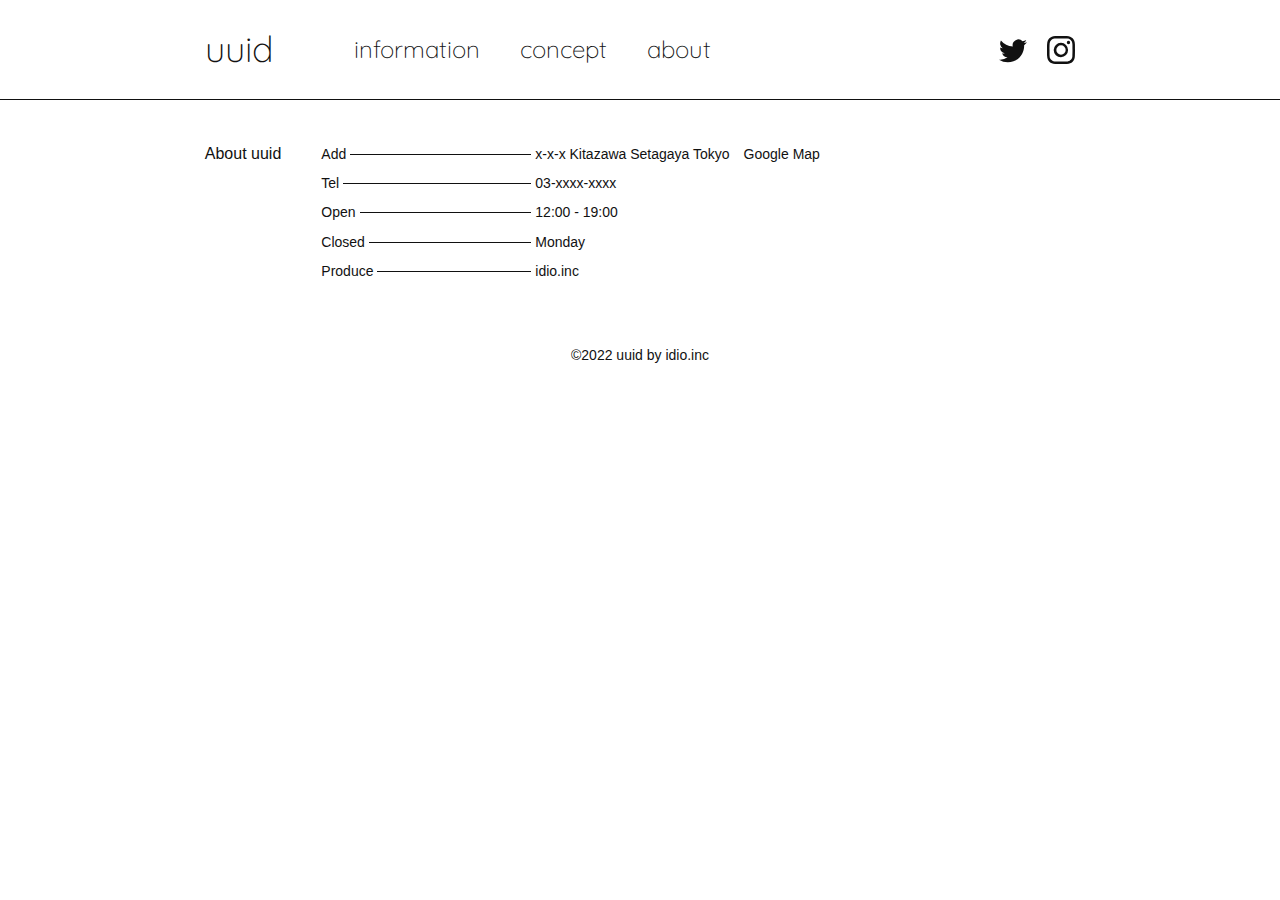
==== about/index.html @ 524403f9 "Add files via upload" ====
<!DOCTYPE html>
<html>
  <head>
    <meta charset="utf-8">
    <meta http-equiv="X-UA-Compatible" content="IE=edge">
    <meta name="viewport" content="width=device-width,initial-scale=1">
    <meta name="robots" content="noindex,nofollow">
    <link rel="preconnect" href="https://fonts.googleapis.com">
    <link rel="preconnect" href="https://fonts.gstatic.com" crossorigin>
    <link href="https://fonts.googleapis.com/css2?family=Quicksand:wght@300&display=swap" rel="stylesheet">
    <link rel="stylesheet" href="../css/destyle.css">
    <link rel="stylesheet" href="../css/style.css">
    <title>about - uuid</title>
  </head>
  <body id="about">
    <header>
      <div id="header">
        <div class="left">
          <h1>
            <a href="../">uuid</a>
          </h1>
          <nav id="nav">
            <ul>
              <li><a href="../info/">information</a></li>
              <li><a href="../concept/">concept</a></li>
              <li><a href="../about/">about</a></li>
            </ul>
          </nav>
        </div>
        <div class="right">
          <a href="" class="twitter">
            <svg xmlns="http://www.w3.org/2000/svg" width="28" height="28" fill="currentColor" class="bi bi-twitter" viewBox="0 0 16 16">
              <path d="M5.026 15c6.038 0 9.341-5.003 9.341-9.334 0-.14 0-.282-.006-.422A6.685 6.685 0 0 0 16 3.542a6.658 6.658 0 0 1-1.889.518 3.301 3.301 0 0 0 1.447-1.817 6.533 6.533 0 0 1-2.087.793A3.286 3.286 0 0 0 7.875 6.03a9.325 9.325 0 0 1-6.767-3.429 3.289 3.289 0 0 0 1.018 4.382A3.323 3.323 0 0 1 .64 6.575v.045a3.288 3.288 0 0 0 2.632 3.218 3.203 3.203 0 0 1-.865.115 3.23 3.23 0 0 1-.614-.057 3.283 3.283 0 0 0 3.067 2.277A6.588 6.588 0 0 1 .78 13.58a6.32 6.32 0 0 1-.78-.045A9.344 9.344 0 0 0 5.026 15z"/>
            </svg>
          </a>
          <a href="" class="instagram">
            <svg xmlns="http://www.w3.org/2000/svg" width="28" height="28" fill="currentColor" class="bi bi-instagram" viewBox="0 0 16 16">
              <path d="M8 0C5.829 0 5.556.01 4.703.048 3.85.088 3.269.222 2.76.42a3.917 3.917 0 0 0-1.417.923A3.927 3.927 0 0 0 .42 2.76C.222 3.268.087 3.85.048 4.7.01 5.555 0 5.827 0 8.001c0 2.172.01 2.444.048 3.297.04.852.174 1.433.372 1.942.205.526.478.972.923 1.417.444.445.89.719 1.416.923.51.198 1.09.333 1.942.372C5.555 15.99 5.827 16 8 16s2.444-.01 3.298-.048c.851-.04 1.434-.174 1.943-.372a3.916 3.916 0 0 0 1.416-.923c.445-.445.718-.891.923-1.417.197-.509.332-1.09.372-1.942C15.99 10.445 16 10.173 16 8s-.01-2.445-.048-3.299c-.04-.851-.175-1.433-.372-1.941a3.926 3.926 0 0 0-.923-1.417A3.911 3.911 0 0 0 13.24.42c-.51-.198-1.092-.333-1.943-.372C10.443.01 10.172 0 7.998 0h.003zm-.717 1.442h.718c2.136 0 2.389.007 3.232.046.78.035 1.204.166 1.486.275.373.145.64.319.92.599.28.28.453.546.598.92.11.281.24.705.275 1.485.039.843.047 1.096.047 3.231s-.008 2.389-.047 3.232c-.035.78-.166 1.203-.275 1.485a2.47 2.47 0 0 1-.599.919c-.28.28-.546.453-.92.598-.28.11-.704.24-1.485.276-.843.038-1.096.047-3.232.047s-2.39-.009-3.233-.047c-.78-.036-1.203-.166-1.485-.276a2.478 2.478 0 0 1-.92-.598 2.48 2.48 0 0 1-.6-.92c-.109-.281-.24-.705-.275-1.485-.038-.843-.046-1.096-.046-3.233 0-2.136.008-2.388.046-3.231.036-.78.166-1.204.276-1.486.145-.373.319-.64.599-.92.28-.28.546-.453.92-.598.282-.11.705-.24 1.485-.276.738-.034 1.024-.044 2.515-.045v.002zm4.988 1.328a.96.96 0 1 0 0 1.92.96.96 0 0 0 0-1.92zm-4.27 1.122a4.109 4.109 0 1 0 0 8.217 4.109 4.109 0 0 0 0-8.217zm0 1.441a2.667 2.667 0 1 1 0 5.334 2.667 2.667 0 0 1 0-5.334z"/>
            </svg>
          </a>
          <div id="btn">
            <span class="line" id="top"></span>
            <span class="line" id="middle"></span>
            <span class="line" id="bottom"></span>
          </div>
        </div>
      </div>
    </header>
    <main>
      <section>
        <h3>About uuid</h3>
        <table>
          <tr>
            <th><span>Add</span></th>
            <td>x-x-x Kitazawa Setagaya Tokyo<span><a href="https://goo.gl/maps/3Kq2CwsrPEG94F1w7">Google Map</a></span></td>
          </tr>
          <tr>
            <th><span>Tel</span></th>
            <td>03-xxxx-xxxx</td>
          </tr>
          <tr>
            <th><span>Open</span></th>
            <td>12:00 - 19:00</td>
          </tr>
          <tr>
            <th><span>Closed</span></th>
            <td>Monday</td>
          </tr>
          <tr>
            <th><span>Produce</span></th>
            <td>idio.inc</td>
          </tr>
        </table>
      </section>
    </main>
    <footer>
      <p>©2022 uuid by idio.inc</p>
    </footer>
    <script src="../js/menu.js"></script>
    <script src="../js/concept.js"></script>
  </body>
</html>
---- css/destyle.css ----
/*! destyle.css v3.0.2 | MIT License | https://github.com/nicolas-cusan/destyle.css */

/* Reset box-model and set borders */
/* ============================================ */

*,
::before,
::after {
  box-sizing: border-box;
  border-style: solid;
  border-width: 0;
}

/* Document */
/* ============================================ */

/**
 * 1. Correct the line height in all browsers.
 * 2. Prevent adjustments of font size after orientation changes in iOS.
 * 3. Remove gray overlay on links for iOS.
 */

html {
  line-height: 1.15; /* 1 */
  -webkit-text-size-adjust: 100%; /* 2 */
  -webkit-tap-highlight-color: transparent; /* 3*/
}

/* Sections */
/* ============================================ */

/**
 * Remove the margin in all browsers.
 */

body {
  margin: 0;
}

/**
 * Render the `main` element consistently in IE.
 */

main {
  display: block;
}

/* Vertical rhythm */
/* ============================================ */

p,
table,
blockquote,
address,
pre,
iframe,
form,
figure,
dl {
  margin: 0;
}

/* Headings */
/* ============================================ */

h1,
h2,
h3,
h4,
h5,
h6 {
  font-size: inherit;
  font-weight: inherit;
  margin: 0;
}

/* Lists (enumeration) */
/* ============================================ */

ul,
ol {
  margin: 0;
  padding: 0;
  list-style: none;
}

/* Lists (definition) */
/* ============================================ */

dt {
  font-weight: bold;
}

dd {
  margin-left: 0;
}

/* Grouping content */
/* ============================================ */

/**
 * 1. Add the correct box sizing in Firefox.
 * 2. Show the overflow in Edge and IE.
 */

hr {
  box-sizing: content-box; /* 1 */
  height: 0; /* 1 */
  overflow: visible; /* 2 */
  border-top-width: 1px;
  margin: 0;
  clear: both;
  color: inherit;
}

/**
 * 1. Correct the inheritance and scaling of font size in all browsers.
 * 2. Correct the odd `em` font sizing in all browsers.
 */

pre {
  font-family: monospace, monospace; /* 1 */
  font-size: inherit; /* 2 */
}

address {
  font-style: inherit;
}

/* Text-level semantics */
/* ============================================ */

/**
 * Remove the gray background on active links in IE 10.
 */

a {
  background-color: transparent;
  text-decoration: none;
  color: inherit;
}

/**
 * 1. Remove the bottom border in Chrome 57-
 * 2. Add the correct text decoration in Chrome, Edge, IE, Opera, and Safari.
 */

abbr[title] {
  text-decoration: underline dotted; /* 2 */
}

/**
 * Add the correct font weight in Chrome, Edge, and Safari.
 */

b,
strong {
  font-weight: bolder;
}

/**
 * 1. Correct the inheritance and scaling of font size in all browsers.
 * 2. Correct the odd `em` font sizing in all browsers.
 */

code,
kbd,
samp {
  font-family: monospace, monospace; /* 1 */
  font-size: inherit; /* 2 */
}

/**
 * Add the correct font size in all browsers.
 */

small {
  font-size: 80%;
}

/**
 * Prevent `sub` and `sup` elements from affecting the line height in
 * all browsers.
 */

sub,
sup {
  font-size: 75%;
  line-height: 0;
  position: relative;
  vertical-align: baseline;
}

sub {
  bottom: -0.25em;
}

sup {
  top: -0.5em;
}

/* Replaced content */
/* ============================================ */

/**
 * Prevent vertical alignment issues.
 */

svg,
img,
embed,
object,
iframe {
  vertical-align: bottom;
}

/* Forms */
/* ============================================ */

/**
 * Reset form fields to make them styleable.
 * 1. Make form elements stylable across systems iOS especially.
 * 2. Inherit text-transform from parent.
 */

button,
input,
optgroup,
select,
textarea {
  -webkit-appearance: none; /* 1 */
  appearance: none;
  vertical-align: middle;
  color: inherit;
  font: inherit;
  background: transparent;
  padding: 0;
  margin: 0;
  border-radius: 0;
  text-align: inherit;
  text-transform: inherit; /* 2 */
}

/**
 * Reset radio and checkbox appearance to preserve their look in iOS.
 */

[type="checkbox"] {
  -webkit-appearance: checkbox;
  appearance: checkbox;
}

[type="radio"] {
  -webkit-appearance: radio;
  appearance: radio;
}

/**
 * Correct cursors for clickable elements.
 */

button,
[type="button"],
[type="reset"],
[type="submit"] {
  cursor: pointer;
}

button:disabled,
[type="button"]:disabled,
[type="reset"]:disabled,
[type="submit"]:disabled {
  cursor: default;
}

/**
 * Improve outlines for Firefox and unify style with input elements & buttons.
 */

:-moz-focusring {
  outline: auto;
}

select:disabled {
  opacity: inherit;
}

/**
 * Remove padding
 */

option {
  padding: 0;
}

/**
 * Reset to invisible
 */

fieldset {
  margin: 0;
  padding: 0;
  min-width: 0;
}

legend {
  padding: 0;
}

/**
 * Add the correct vertical alignment in Chrome, Firefox, and Opera.
 */

progress {
  vertical-align: baseline;
}

/**
 * Remove the default vertical scrollbar in IE 10+.
 */

textarea {
  overflow: auto;
}

/**
 * Correct the cursor style of increment and decrement buttons in Chrome.
 */

[type="number"]::-webkit-inner-spin-button,
[type="number"]::-webkit-outer-spin-button {
  height: auto;
}

/**
 * 1. Correct the outline style in Safari.
 */

[type="search"] {
  outline-offset: -2px; /* 1 */
}

/**
 * Remove the inner padding in Chrome and Safari on macOS.
 */

[type="search"]::-webkit-search-decoration {
  -webkit-appearance: none;
}

/**
 * 1. Correct the inability to style clickable types in iOS and Safari.
 * 2. Fix font inheritance.
 */

::-webkit-file-upload-button {
  -webkit-appearance: button; /* 1 */
  font: inherit; /* 2 */
}

/**
 * Clickable labels
 */

label[for] {
  cursor: pointer;
}

/* Interactive */
/* ============================================ */

/*
 * Add the correct display in Edge, IE 10+, and Firefox.
 */

details {
  display: block;
}

/*
 * Add the correct display in all browsers.
 */

summary {
  display: list-item;
}

/*
 * Remove outline for editable content.
 */

[contenteditable]:focus {
  outline: auto;
}

/* Tables */
/* ============================================ */

/**
1. Correct table border color inheritance in all Chrome and Safari.
*/

table {
  border-color: inherit; /* 1 */
  border-collapse: collapse;
}

caption {
  text-align: left;
}

td,
th {
  vertical-align: top;
  padding: 0;
}

th {
  text-align: left;
  font-weight: bold;
}
---- css/style.css ----
@charset "utf-8";

/* 基本設定　*/

body {
  color: #111;
  background-color: #fff;
  font-weight: 300;
  line-height: 1.8;
  font-family: "游ゴシック Medium", "Yu Gothic Medium", "游ゴシック体", "YuGothic", "ヒラギノ角ゴ ProN W3", "Hiragino Kaku Gothic ProN", "メイリオ", "Meiryo", "verdana", sans-serif;
}

a {
  color: #111;
  text-decoration: none;
}

a:hover {
  opacity: 0.5;
  transition: .7s;
}

ul {
  list-style: none;
  font-size: 14px;
}

h2 {
  font-size: 8vw;
  line-height: 1.5;
  margin-bottom: 20px;
}

h3 {
  font-size: 16px;
  margin-bottom: 20px;
}

p {
  font-size: 14px;
}

section {
  margin-top: 40px;
}

section:last-of-type {
  margin-bottom: 40px;
}

/* 表示切替 */

.sp {
  display: none;
}

#btn {
  display: none;
}

/* header */

header {
  height: 100px;
  border-bottom: 1px solid #111;
  background-color: rgba(255, 255, 255, 0.8);
  position: sticky;
  top: 0;
  z-index: 10;
}

#header {
  margin: 0 16%;
  height: 100%;
  display: flex;
  justify-content: space-between;
}

#header h1 {
  font-family: 'Quicksand', sans-serif;
  font-weight: 300;
  font-size: 36px;
  margin-right: 80px;
}

.left {
  display: flex;
  align-items: center;
}

nav ul {
  display: flex;
}

nav li {
  font-family: 'Quicksand', sans-serif;
  font-weight: 300;
  font-size: 24px;
  margin-right: 40px;
}

.right {
  display: flex;
  align-items: center;
}

#header .instagram {
  margin-left: 20px;
}

/* main */

main {
  margin: 0 16%;
}

main img {
  max-width: 100%;
}

/* footer */

footer {
  height: 59px;
  display: flex;
  justify-content: center;
  align-items: center;
}

/* index */

.photograph {
  position: relative;
}

.slide01 {
  opacity: 1;
  animation: slide01 12s infinite;
  animation-delay: 2s;
}

@keyframes slide01 {

  0% {
    opacity: 1;
  }

  50% {
    opacity: 0;
  }

  100% {
    opacity: 1;
  }
}

.slide02 {
  position: absolute;
  top: 0;
  left: 0;
  z-index: 2;
  opacity: 0;
  visibility: hidden;
  animation: slide02 12s infinite;
  animation-delay: 2s;
}

@keyframes slide02 {

  0% {
    opacity: 0;
  }

  25% {
    visibility: visible;
  }

  50% {
    opacity: 1;
  }

  100% {
    opacity: 0;
    visibility: hidden;
  }
}

/* info */

#info section span {
  color: #f00000;
  margin-left: 1em;
}

/* concept */

#concept h2 {
  font-size: 10vw;
  text-align: center;
  font-family: 'Quicksand', sans-serif;
}

#concept h3 {
  font-size: 3.6vw;
  text-align: center;
  font-family: 'Quicksand', sans-serif;
}

#concept p {
  text-align: center;
}

/* about */

#about section {
  display: flex;
  gap: 40px;
}

/* table */

table {
  max-width: 600px;
  width: 100%;
}

th,td {
  font-size: 14px;
  font-weight: 300;
}

th {
  width: 35%;
  padding: 2px 0;
  position: relative;
}

/* table border */

th span {
  background-color: #fff;
  padding-right: 4px;
}

th::after {
  content: '';
  height: 1px;
  border-bottom: 1px #111 solid;
  width: 100%;
  position: absolute;
  top: 14px;
  right: 0;
  z-index: -1;
}

/* border end */

td {
  width: 65%;
  padding: 2px 0 2px 4px;
}

td span {
  margin-left: 1em;
}

@media screen and (max-width:1024px) {

  /* header */

  #header {
    margin: 0 4%;
  }

  #header svg {
    width: 20px;
  }
  
  #header h1 {
    font-size: 28px;
    margin-right: 32px;
  }

  /* menu */
  
  nav {
    height: 100%;
    width: 100%;
    position: fixed;
    top: -100%;
    left: 0;
    z-index: 999;
    background-color: #fff;
    transition: .8s;
    opacity: 0;
  }

  nav ul {
    height: 100%;
    justify-content: space-evenly;
    flex-direction: column;
    align-items: center;
  }

  nav li {
    font-size: 20px;
    margin: 0;
  }
  
  .right {
    display: flex;
    align-items: center;
  }
  
  #header .instagram {
    margin-left: 10px;
  }

  /* menu button */

  #btn {
    display: block;
    width: 20px;
    height: 20px;
    margin: 0 16% 0 10px;
    position: relative;
    cursor: pointer;
    z-index: 1000;
  }

  #btn:hover {
    opacity: 0.5;
    transition: .5s;
  }

  .line {
    width: 20px;
    height: 2px;
    background: #111;
    position: absolute;
    transition: .8s;
  }

  #top {
    top: 20%;
  }

  #middle {
    top: 50%;
    opacity: 0;
  }

  #bottom {
    bottom: 20%;
  }

  /* button animation */

  .topRotate {
    top: 0;
    transform: translateY(5px) rotate(405deg);
  }

  .bottomRotate {
    bottom: 0;
    transform: translateY(-5px) rotate(-405deg);
  }

  .show {
    transform: translateY(100%);
    opacity: 1;
  }
  
  /* main */
  
  main {
    margin: 0 4%;
  }

  /* concept */

  #concept h3 {
    font-size: 4.7vw;
  }

}

@media screen and (max-width:599px) {

  /* 表示切替 */

  .pc {
    display: none;
    transition: .5s;
  }

  .sp {
    display: block;
    transition: .5s;
  }
  
  /* menu */

  nav {
    top: 0;
    left: auto;
    right: -100%;
  }

  /* button */
  
  #btn {
    margin-right: 0;
  }

  .show {
    transform: translateX(-100%);
  }
  
  /* main */

  section {
    margin-top: 20px;
  }

  section:last-of-type {
    margin-bottom: 20px;
  }

  h3 {
    font-size: 14px;
  }

  p {
    font-size: 12px;
  }
  
  /* footer */

  /* index */

  #index main {
    margin: 0;
  }

  /* info */

  #info main li {
    font-size: 12px;
  }

  /* about */

  #about section {
    flex-direction: column;
    gap: 0;
  }

  th,td {
    font-size: 12px;
  }

}
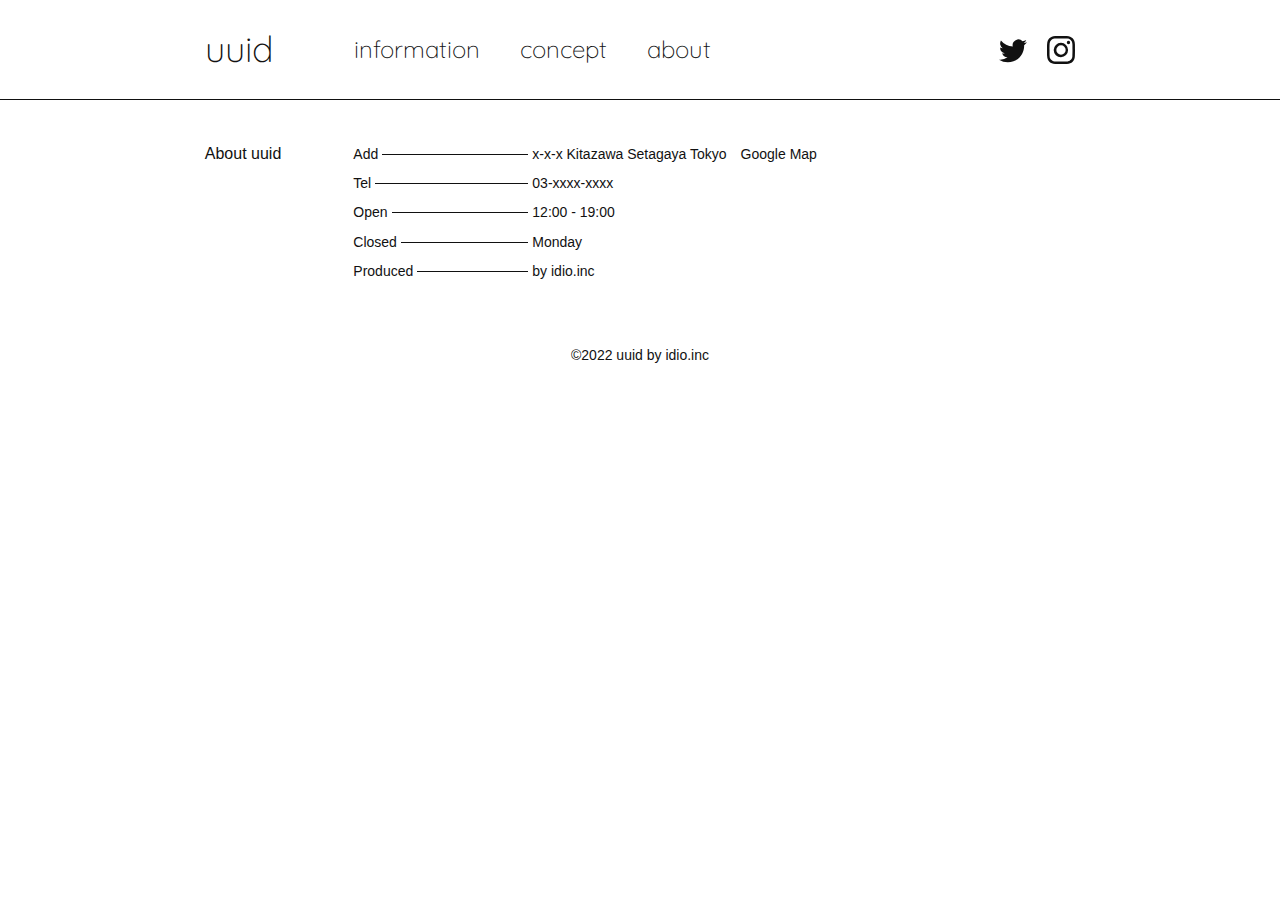
==== commit 491a56f6: "Add files via upload" ====
--- a/about/index.html
+++ b/about/index.html
@@ -67,8 +67,8 @@
             <td>Monday</td>
           </tr>
           <tr>
-            <th><span>Produce</span></th>
-            <td>idio.inc</td>
+            <th><span>Produced</span></th>
+            <td>by idio.inc</td>
           </tr>
         </table>
       </section>
--- a/css/style.css
+++ b/css/style.css
@@ -185,6 +185,35 @@
   }
 }
 
+/* slider */
+
+.slider_btn {
+  display: flex;
+  position: absolute;
+  z-index: 10;
+  bottom: 0;
+  left: 50%;
+  transform: translateX(-50%);
+  justify-content: center;
+  gap: 24px;
+  margin-bottom: 20px;
+  width: 100%;
+}
+
+.slideBtn {
+  width: 12px;
+  height: 12px;
+  border: 1px solid #333;
+  background: #fff;
+  opacity: 0.7;
+  border-radius: 50%;
+  cursor: pointer;
+}
+
+.slideBtn:hover {
+  opacity: 0.2;
+}
+
 /* info */
 
 #info section span {
@@ -214,13 +243,13 @@
 
 #about section {
   display: flex;
-  gap: 40px;
+  gap: 72px;
 }
 
 /* table */
 
 table {
-  max-width: 600px;
+  max-width: 500px;
   width: 100%;
 }
 
@@ -383,6 +412,13 @@
     font-size: 4.7vw;
   }
 
+  /* about */
+
+  #about section {
+    flex-direction: column;
+    gap: 0;
+  }
+
 }
 
 @media screen and (max-width:599px) {
@@ -451,11 +487,6 @@
 
   /* about */
 
-  #about section {
-    flex-direction: column;
-    gap: 0;
-  }
-
   th,td {
     font-size: 12px;
   }
